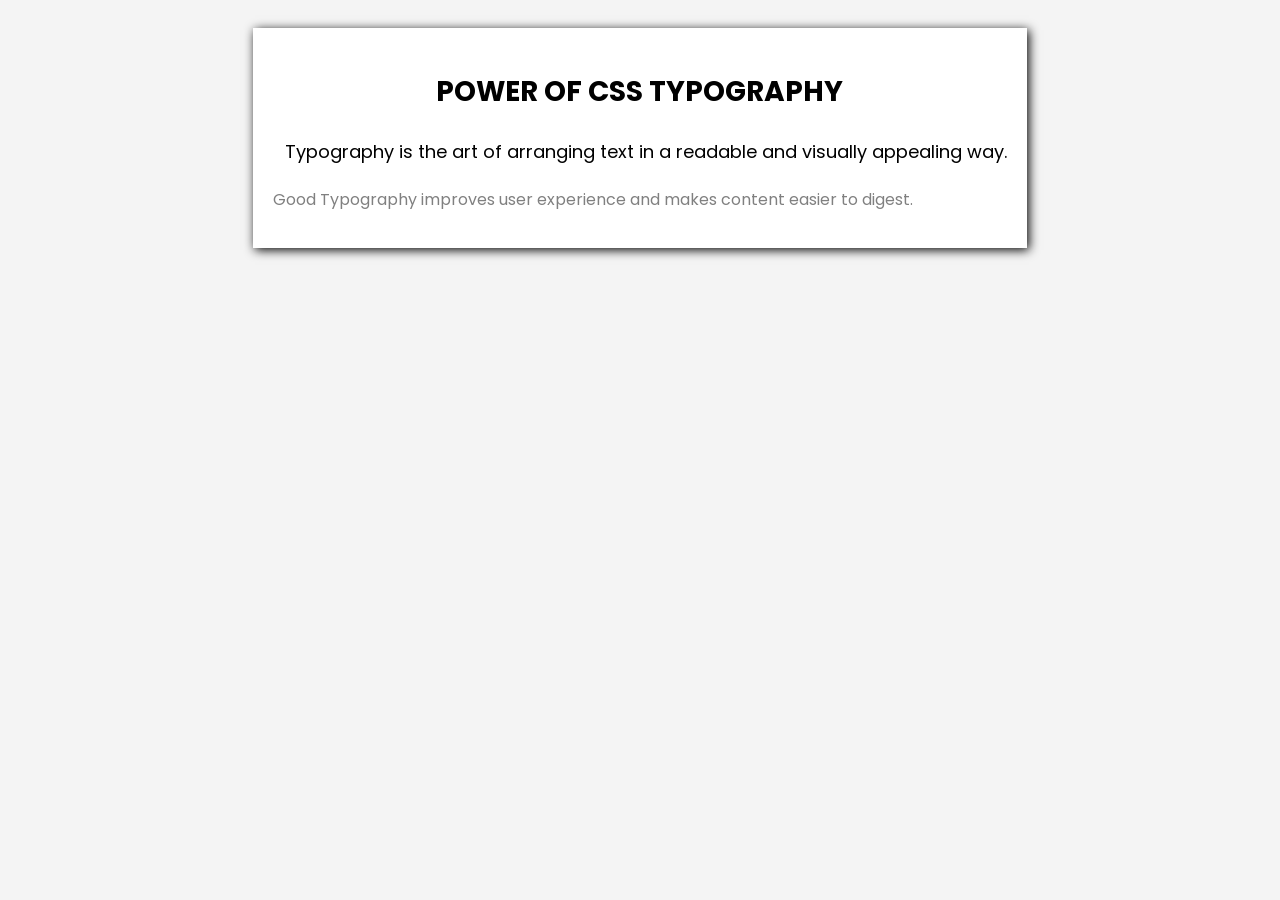
==== index.html @ babd99d5 "CSS Typography" ====
<!DOCTYPE <!DOCTYPE html>
<html lang="en">
    <head>
        <meta charset="utf-8">
        <meta name="viewport" content="width=device-width, initial-scale=1">
        <title>Blog Post</title>
    <link rel="preconnect" href="https://fonts.googleapis.com">
    <link rel="preconnect" href="https://fonts.gstatic.com" crossorigin>
    <link 
    href="https://fonts.googleapis.com/css2?family=Poppins:ital,wght@0,100;0,200;0,300;0,400;0,500;0,600;0,700;0,800;0,900;1,100;1,200;1,300;1,400;1,500;1,600;1,700;1,800;1,900&display=swap" 
    rel="stylesheet"
    />
    <link rel="stylesheet" href="styles.css" />
    </head>
    <body>
        <article class="blog-post">
            <h2 class="heading">Power of CSS Typography</h2>
            <p class="intro">
                Typography is the art of arranging text in a readable and 
                visually appealing way.
            </p>
            <p class="content">
                Good Typography improves user experience and makes content easier to 
                digest.
            </p>
        </article>
    </body>
</html>
---- styles.css ----
body{
    font-family: "Poppins", sans-serif;
    background-color: #f4f4f4;
    padding: 20px;
}

.blog-post {
    width: 60%;
    margin: auto;
    padding: 20px;
    background-color: white;
    -radius: 5px;
    box-shadow: 2px 2px 10px; rgba(0, 0, 0, 0.1)
}

.heading {
    text-align: center;
    font-size: 28px;
    font-weight: 700;
    text-transform: uppercase;
}

.intro {
    font-size: 18px;
    line-height: 1.8;
    text-align: right;
}

.content {
    font-size: 16px;
    color: gray;
}
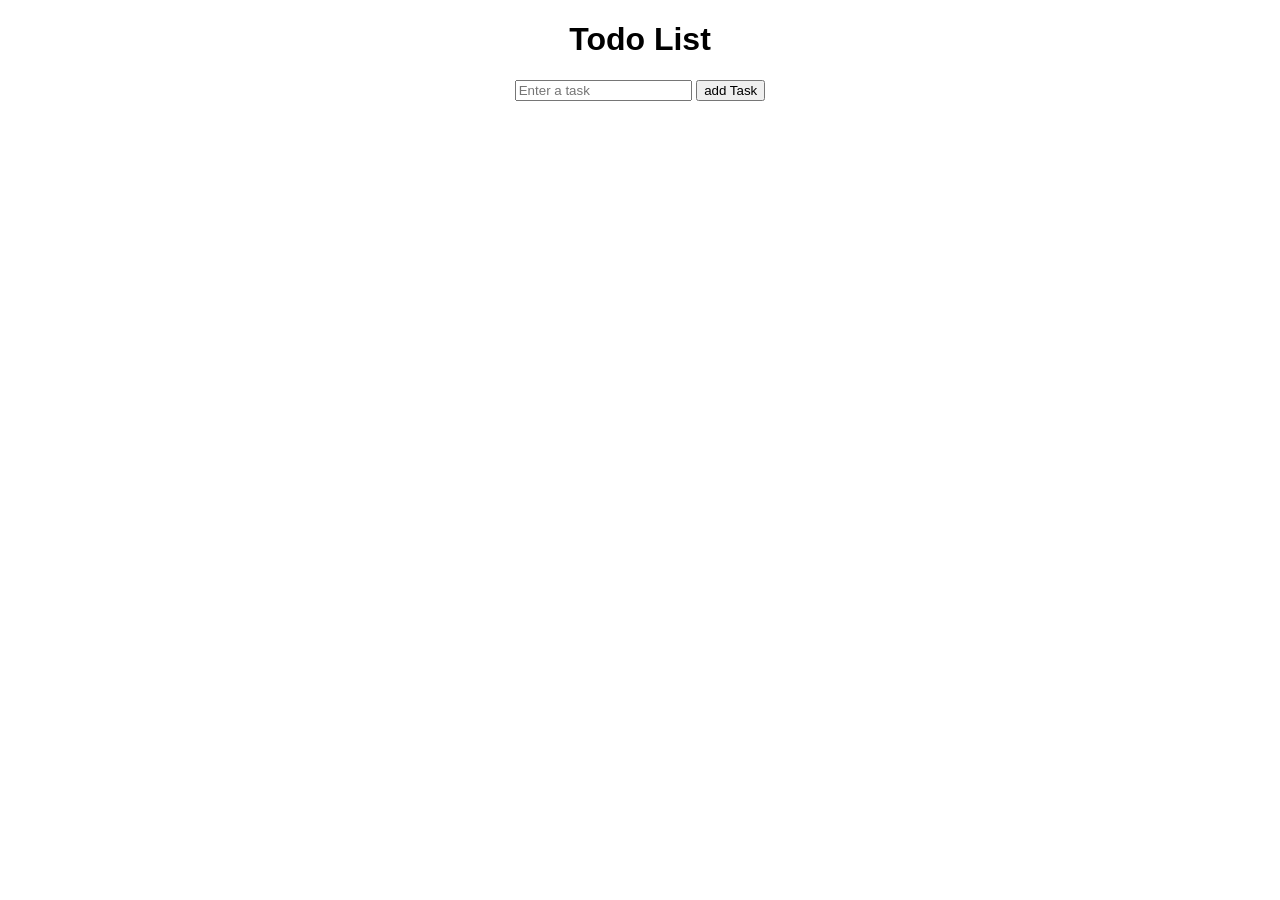
==== commit 96fffbe2: "DOM Manipulation in Javascript" ====
--- a/index.html
+++ b/index.html
@@ -1,28 +1,38 @@
-<!DOCTYPE <!DOCTYPE html>
+<!DOCTYPE html>
 <html lang="en">
     <head>
-        <meta charset="utf-8">
+        <meta charset="UTF-8">
         <meta name="viewport" content="width=device-width, initial-scale=1">
-        <title>Blog Post</title>
-    <link rel="preconnect" href="https://fonts.googleapis.com">
-    <link rel="preconnect" href="https://fonts.gstatic.com" crossorigin>
-    <link 
-    href="https://fonts.googleapis.com/css2?family=Poppins:ital,wght@0,100;0,200;0,300;0,400;0,500;0,600;0,700;0,800;0,900;1,100;1,200;1,300;1,400;1,500;1,600;1,700;1,800;1,900&display=swap" 
-    rel="stylesheet"
-    />
-    <link rel="stylesheet" href="styles.css" />
+        <title>Interactive Todo List</title>
+        <style>
+            body {
+                font-family: Arial, sans-serif;
+                text-align: center;
+            }
+
+            #taskList {
+                list-style: none;
+                padding: 0;
+            }
+
+            .task {
+                cursor: pointer;
+                padding: 8px;
+                background: #f0f0f0;
+                margin: 5px 0;
+                border-radius:  5px;
+            }
+
+            .task:hover {
+                background: #ddd;
+            }
+        </style>
     </head>
     <body>
-        <article class="blog-post">
-            <h2 class="heading">Power of CSS Typography</h2>
-            <p class="intro">
-                Typography is the art of arranging text in a readable and 
-                visually appealing way.
-            </p>
-            <p class="content">
-                Good Typography improves user experience and makes content easier to 
-                digest.
-            </p>
-        </article>
+        <h1>Todo List</h1>
+            <input type="text" id="taskInput" placeholder="Enter a task" />
+            <button onclick="addTask()">add Task</button>
+            <ul id="taskList"></ul>
+            <script src="script.js"></script>
     </body>
-</html>
+</html>
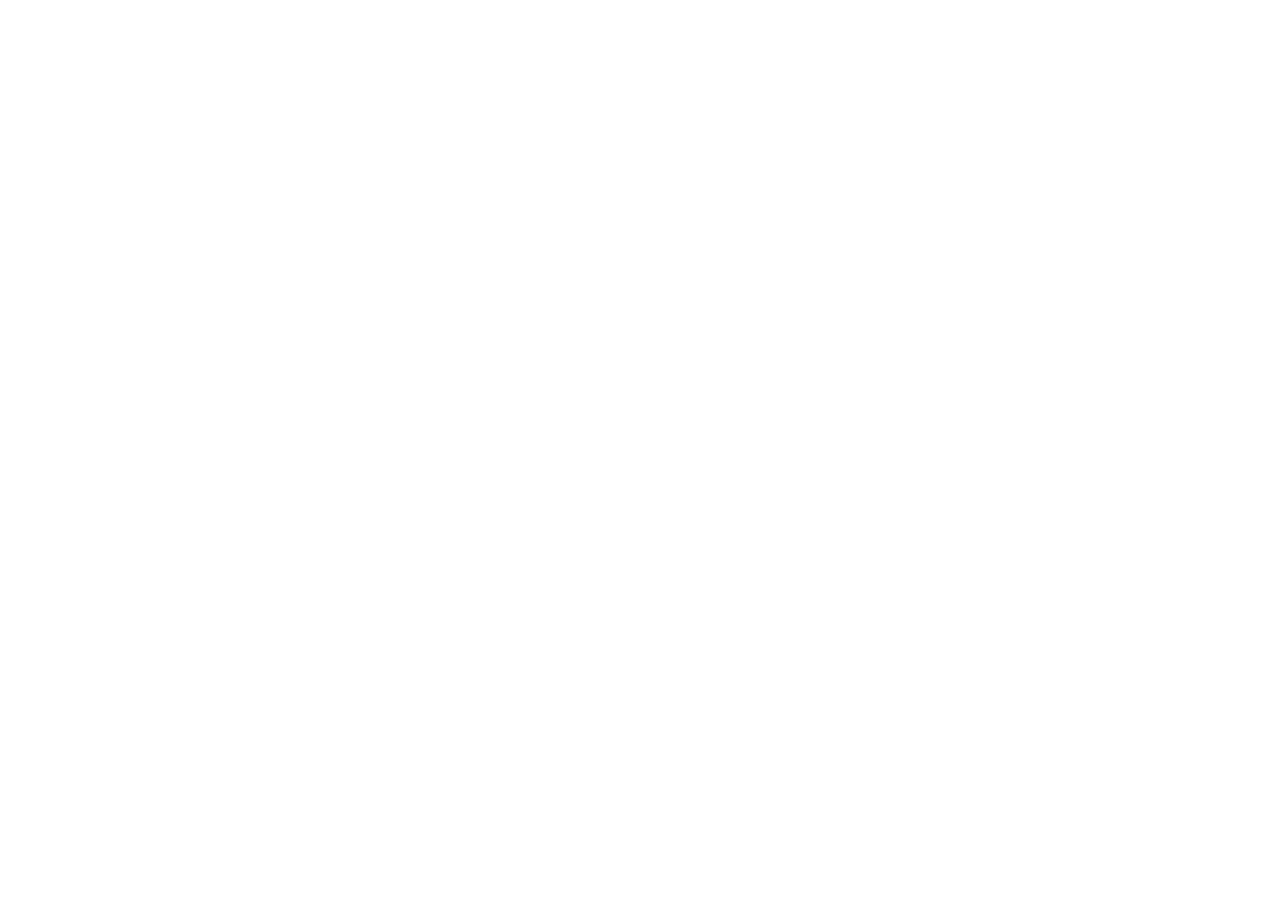
==== commit bc9963c1: "Code Lock in\Functions" ====
--- a/index.html
+++ b/index.html
@@ -3,36 +3,10 @@
     <head>
         <meta charset="UTF-8">
         <meta name="viewport" content="width=device-width, initial-scale=1">
-        <title>Interactive Todo List</title>
-        <style>
-            body {
-                font-family: Arial, sans-serif;
-                text-align: center;
-            }
-
-            #taskList {
-                list-style: none;
-                padding: 0;
-            }
-
-            .task {
-                cursor: pointer;
-                padding: 8px;
-                background: #f0f0f0;
-                margin: 5px 0;
-                border-radius:  5px;
-            }
-
-            .task:hover {
-                background: #ddd;
-            }
-        </style>
+        <title>INSERT</title>
+        <script src="scripts.js"></script>
     </head>
     <body>
-        <h1>Todo List</h1>
-            <input type="text" id="taskInput" placeholder="Enter a task" />
-            <button onclick="addTask()">add Task</button>
-            <ul id="taskList"></ul>
-            <script src="script.js"></script>
+
     </body>
 </html>
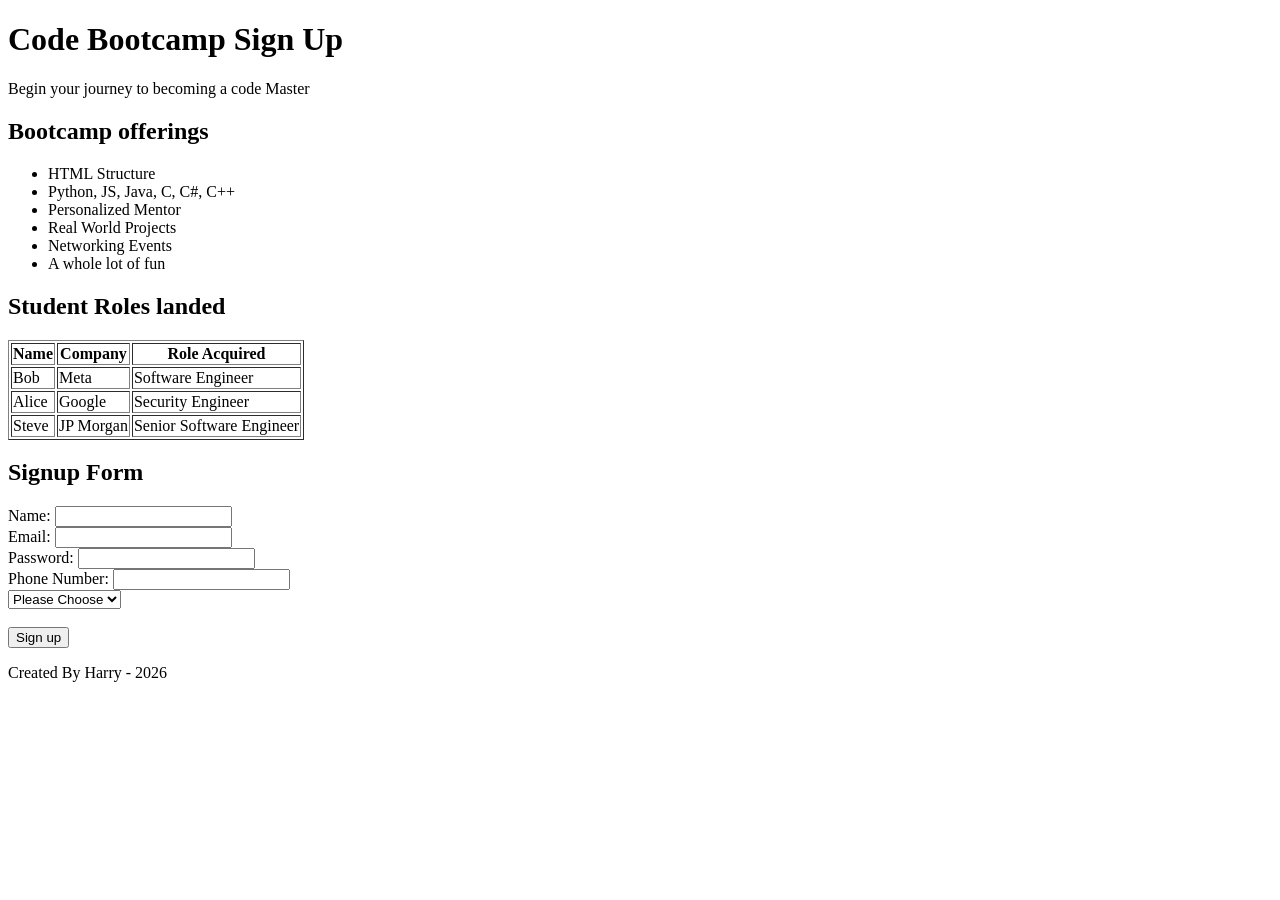
==== commit 4889d559: "HTML Essentials" ====
--- a/index.html
+++ b/index.html
@@ -1,12 +1,79 @@
 <!DOCTYPE html>
-<html lang="en">
+<html>
     <head>
         <meta charset="UTF-8">
-        <meta name="viewport" content="width=device-width, initial-scale=1">
-        <title>INSERT</title>
-        <script src="scripts.js"></script>
+        <meta name="description" content="A fully structured HTML page" />
+       <title>Complete Website</title>
     </head>
     <body>
-
+        <header> 
+            <h1>Code Bootcamp Sign Up</h1>
+            <p>Begin your journey to becoming a code Master</p>
+        </header>
+        <section>
+            <h2>Bootcamp offerings</h2>
+            <ul>
+                <li>HTML Structure</li>
+                <li>Python, JS, Java, C, C#, C++</li>
+                <li>Personalized Mentor</li>
+                <li>Real World Projects</li>
+                <li>Networking Events</li>
+                <li>A whole lot of fun</li>
+            </ul>
+        </section>
+        <section>
+            <h2>Student Roles landed</h2>
+            <table border="1">
+                <tr>
+                    <th>Name</th>
+                    <th>Company</th>
+                    <th>Role Acquired</th>
+                </tr>
+                <tr>
+                    <td>Bob</td>
+                    <td>Meta</td>
+                    <td>Software Engineer</td>
+                </tr>
+                                <tr>
+                    <td>Alice</td>
+                    <td>Google</td>
+                    <td>Security Engineer</td>
+                </tr>
+                                <tr>
+                    <td>Steve</td>
+                    <td>JP Morgan</td>
+                    <td>Senior Software Engineer</td>
+                </tr>
+            </table>    
+        </section>
+        <section>
+            <h2>Signup Form</h2>
+            <form>
+                <label for="name">Name:</label>
+                <input type="text" id="name" required />
+                <br />
+                <label for="email">Email:</label>
+                <input type="email" id="email" required />
+                <br />
+                <label for="password">Password:</label>
+                <input type="password" id="password" required />
+                <br />
+                <label for="Phone Number">Phone Number:</label>
+                <input type="Phone Number" id="Phone Number" required />
+                <br />
+                <select id="country">
+                    <option value="">Please Choose</option>
+                    <option value="USA">USA</option>
+                    <option value="Korea">Korea</option>
+                    <option value="Greece">Greece</option>
+                </select>
+                <br />
+                <br />
+                <button type="submit">Sign up</button>
+            </form>
+        </section>
+        <footer>
+            <p>Created By Harry - 2026</p>
+        </footer>
     </body>
-</html>+</html>
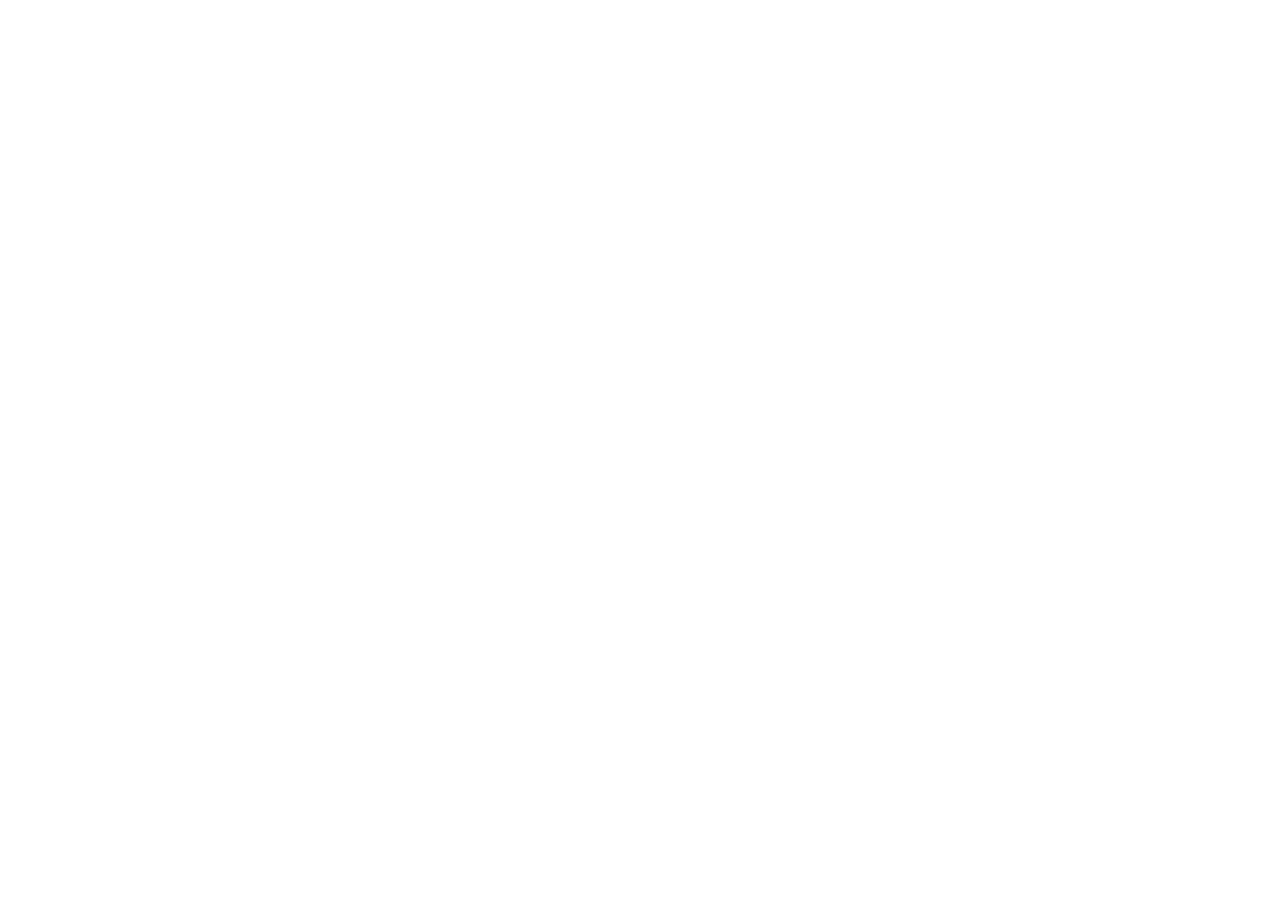
==== commit 3b26b650: "Introduction to Javascript" ====
--- a/index.html
+++ b/index.html
@@ -1,79 +1,12 @@
 <!DOCTYPE html>
-<html>
+<html lang="en">
     <head>
         <meta charset="UTF-8">
-        <meta name="description" content="A fully structured HTML page" />
-       <title>Complete Website</title>
+        <meta name="viewport" content="width=device-width, initial-scale=1">
+        <title>Simnple Calculator</title>
+        <script src="script.js"></script>
     </head>
     <body>
-        <header> 
-            <h1>Code Bootcamp Sign Up</h1>
-            <p>Begin your journey to becoming a code Master</p>
-        </header>
-        <section>
-            <h2>Bootcamp offerings</h2>
-            <ul>
-                <li>HTML Structure</li>
-                <li>Python, JS, Java, C, C#, C++</li>
-                <li>Personalized Mentor</li>
-                <li>Real World Projects</li>
-                <li>Networking Events</li>
-                <li>A whole lot of fun</li>
-            </ul>
-        </section>
-        <section>
-            <h2>Student Roles landed</h2>
-            <table border="1">
-                <tr>
-                    <th>Name</th>
-                    <th>Company</th>
-                    <th>Role Acquired</th>
-                </tr>
-                <tr>
-                    <td>Bob</td>
-                    <td>Meta</td>
-                    <td>Software Engineer</td>
-                </tr>
-                                <tr>
-                    <td>Alice</td>
-                    <td>Google</td>
-                    <td>Security Engineer</td>
-                </tr>
-                                <tr>
-                    <td>Steve</td>
-                    <td>JP Morgan</td>
-                    <td>Senior Software Engineer</td>
-                </tr>
-            </table>    
-        </section>
-        <section>
-            <h2>Signup Form</h2>
-            <form>
-                <label for="name">Name:</label>
-                <input type="text" id="name" required />
-                <br />
-                <label for="email">Email:</label>
-                <input type="email" id="email" required />
-                <br />
-                <label for="password">Password:</label>
-                <input type="password" id="password" required />
-                <br />
-                <label for="Phone Number">Phone Number:</label>
-                <input type="Phone Number" id="Phone Number" required />
-                <br />
-                <select id="country">
-                    <option value="">Please Choose</option>
-                    <option value="USA">USA</option>
-                    <option value="Korea">Korea</option>
-                    <option value="Greece">Greece</option>
-                </select>
-                <br />
-                <br />
-                <button type="submit">Sign up</button>
-            </form>
-        </section>
-        <footer>
-            <p>Created By Harry - 2026</p>
-        </footer>
+
     </body>
-</html>
+</html>
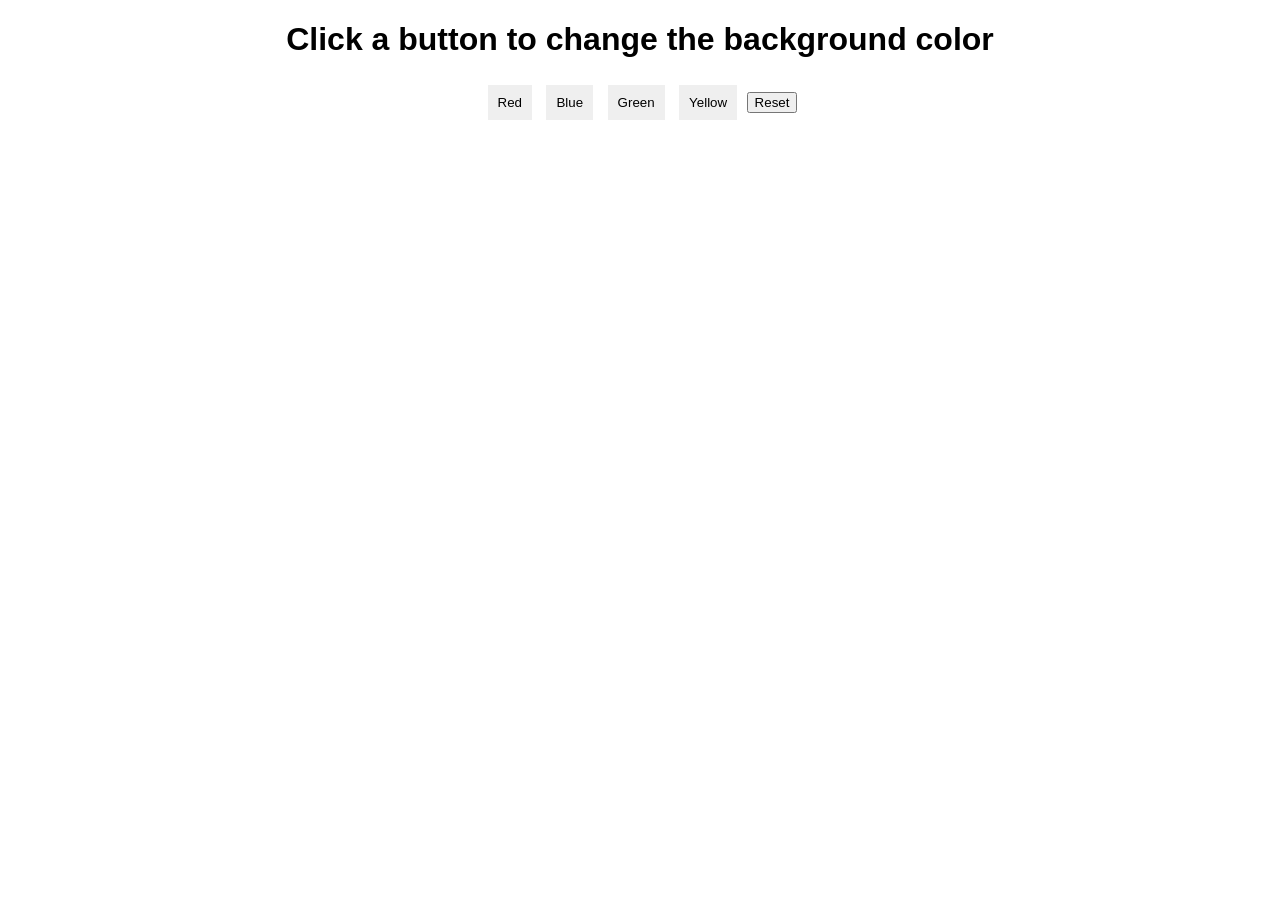
==== commit 3e992f87: "JavaScript Events" ====
--- a/index.html
+++ b/index.html
@@ -3,10 +3,28 @@
     <head>
         <meta charset="UTF-8">
         <meta name="viewport" content="width=device-width, initial-scale=1">
-        <title>Simnple Calculator</title>
-        <script src="script.js"></script>
+        <title>Interactive Color Changer</title>
+        <style>
+            body {
+                font-family: Arial, sans-serif;
+                text-align: center;
+            }
+
+            .color-btn {
+                padding: 10px;
+                margin: 5px;
+                cursor: pointer;
+                border: none;
+            }
+        </style>
     </head>
     <body>
-
+        <h1>Click a button to change the background color</h1>
+        <button class="color-btn" data-color=""red">Red</button>
+        <button class="color-btn" data-color=""blue">Blue</button>
+        <button class="color-btn" data-color=""green">Green</button>
+        <button class="color-btn" data-color=""yellow">Yellow</button>
+        <button id="reset">Reset</button>
+        <script src="script.js"></script>
     </body>
-</html>+</html>
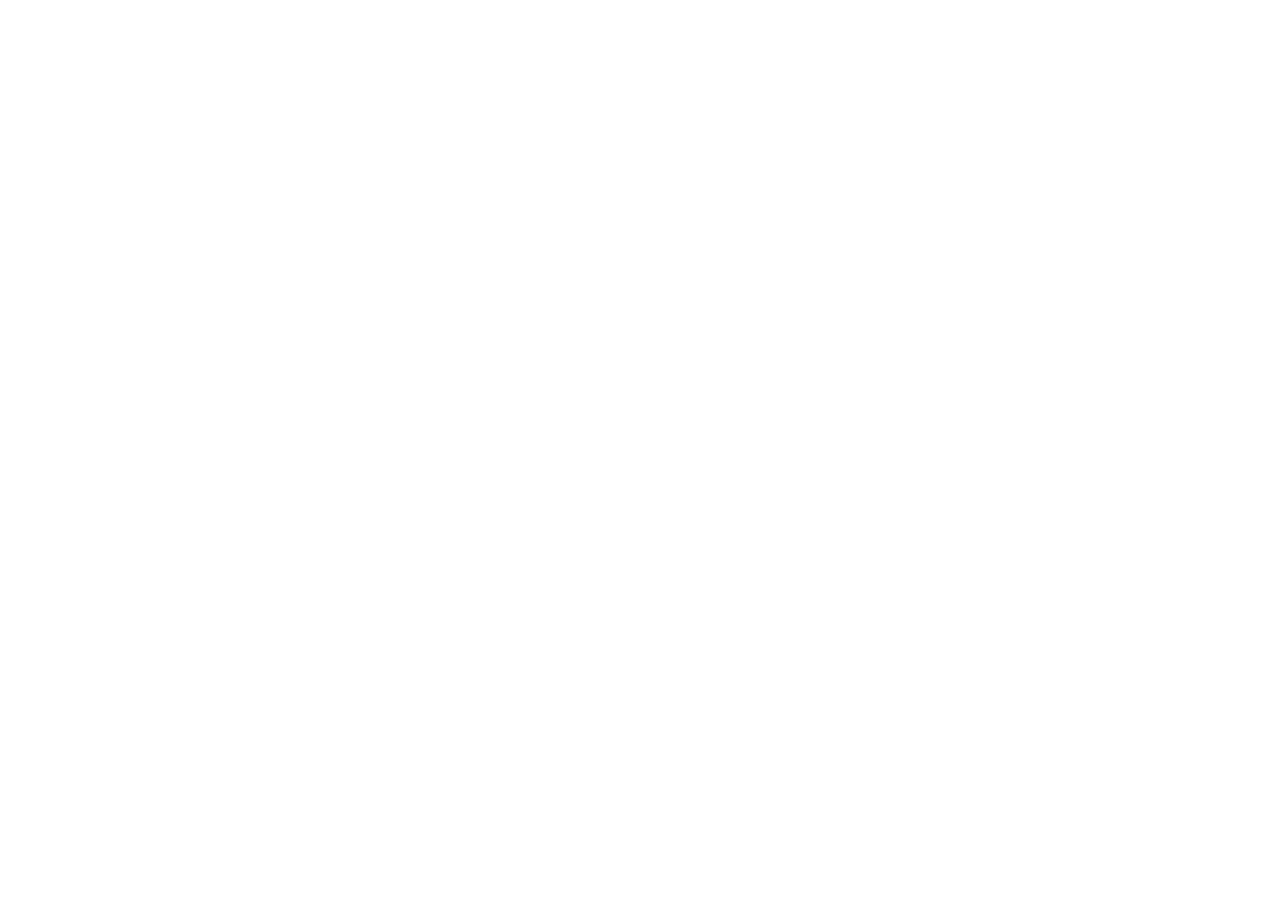
==== commit d370243a: "Math Object in Javascript" ====
--- a/index.html
+++ b/index.html
@@ -3,28 +3,10 @@
     <head>
         <meta charset="UTF-8">
         <meta name="viewport" content="width=device-width, initial-scale=1">
-        <title>Interactive Color Changer</title>
-        <style>
-            body {
-                font-family: Arial, sans-serif;
-                text-align: center;
-            }
-
-            .color-btn {
-                padding: 10px;
-                margin: 5px;
-                cursor: pointer;
-                border: none;
-            }
-        </style>
+        <title>Random Dice Roller and Game Score Tracker</title>
+        <script src="script.js"></script>
     </head>
     <body>
-        <h1>Click a button to change the background color</h1>
-        <button class="color-btn" data-color=""red">Red</button>
-        <button class="color-btn" data-color=""blue">Blue</button>
-        <button class="color-btn" data-color=""green">Green</button>
-        <button class="color-btn" data-color=""yellow">Yellow</button>
-        <button id="reset">Reset</button>
-        <script src="script.js"></script>
+
     </body>
-</html>
+</html>
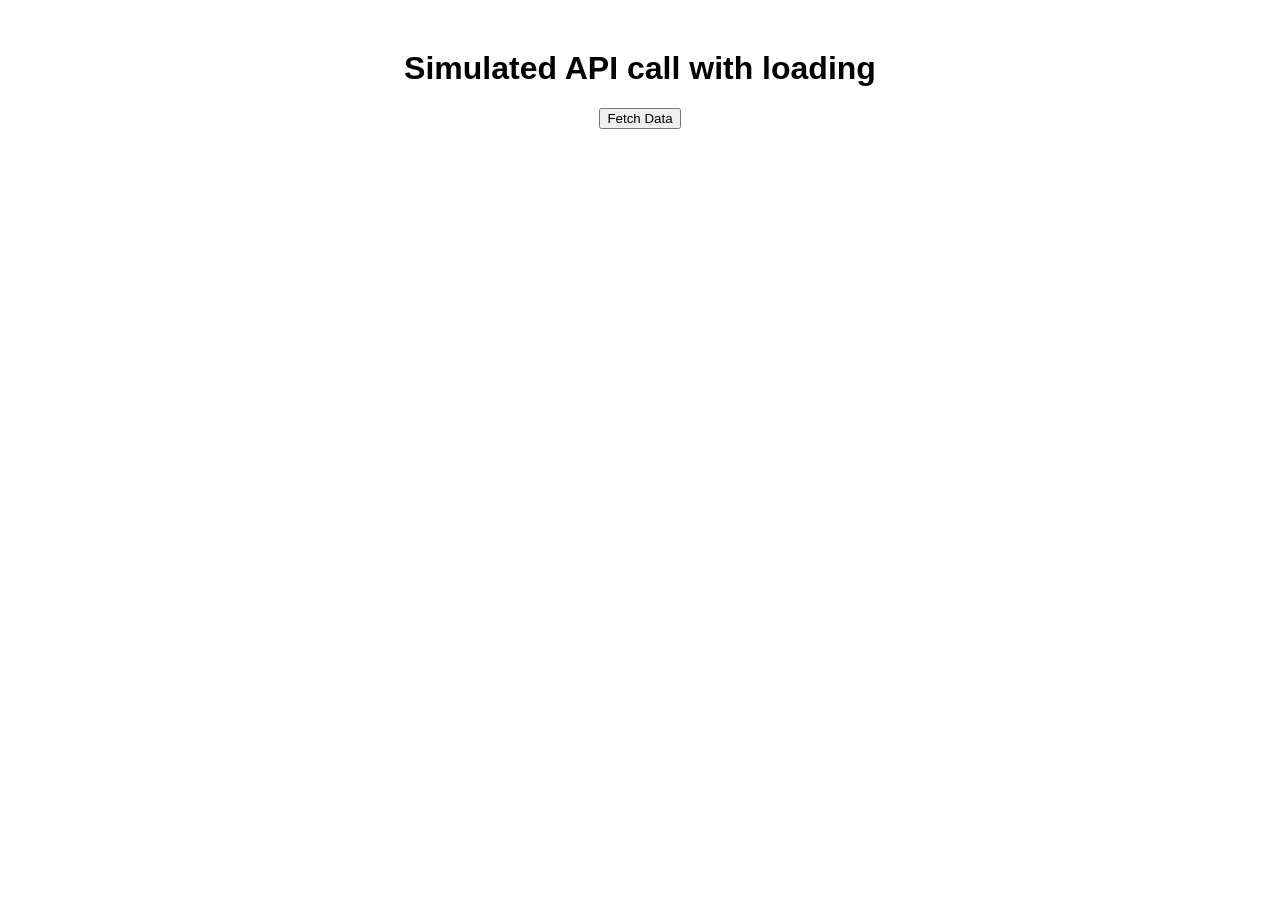
==== commit f0be3db7: "Synchronous & Asynchronous JavaScript" ====
--- a/index.html
+++ b/index.html
@@ -3,10 +3,30 @@
     <head>
         <meta charset="UTF-8">
         <meta name="viewport" content="width=device-width, initial-scale=1">
-        <title>Random Dice Roller and Game Score Tracker</title>
-        <script src="script.js"></script>
+        <title>Simulated API Call</title>
+        <style>
+            body {
+                font-family: Arial, sans-serif;
+                text-align: center;
+                margin-top: 50px;
+            }
+
+            #loading {
+                font-size: 20px;
+                color: blue;
+            }
+
+            #data {
+                font-size: 18px;
+                font-weight: bold;
+            }
+        </style>
     </head>
     <body>
-
+        <h1>Simulated API call with loading</h1>
+        <button onclick="fetchData()">Fetch Data</button>
+        <p id="loading" style="display: none">Loading</p>
+        <p id="data"></p>
+        <script src="script.js"></script>
     </body>
 </html>
